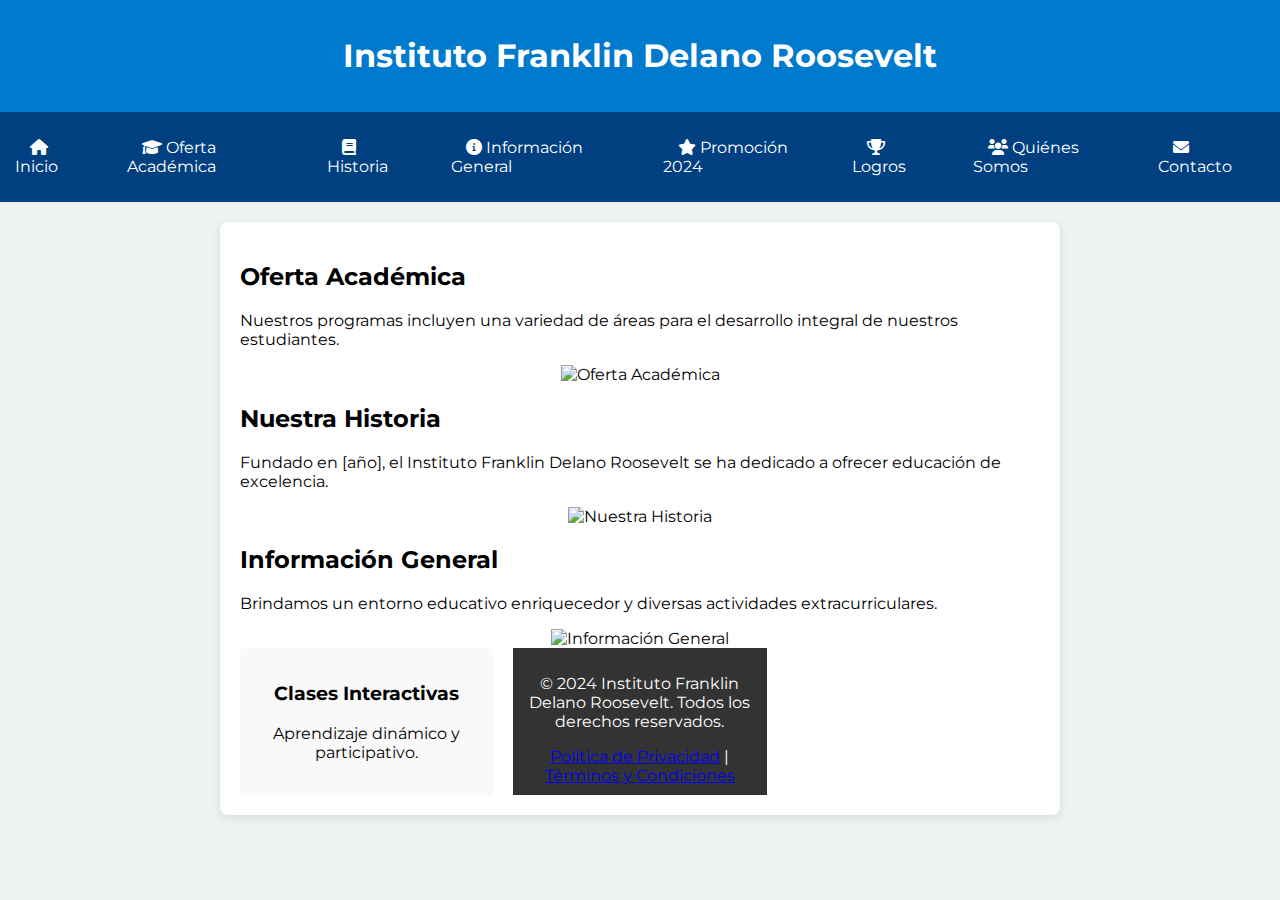
==== index.html @ b8013957 "Update index.html" ====
<!DOCTYPE html>
<html lang="es">
<head>
    <meta charset="UTF-8">
    <meta name="viewport" content="width=device-width, initial-scale=1.0">
    <title>Instituto Franklin Delano Roosevelt</title>
    <link href="https://fonts.googleapis.com/css2?family=Montserrat:wght@400;700&display=swap" rel="stylesheet">
    <link rel="stylesheet" href="https://cdnjs.cloudflare.com/ajax/libs/font-awesome/6.0.0-beta3/css/all.min.css">
    <style>
        body {
            font-family: 'Montserrat', sans-serif;
            margin: 0;
            background-color: #eef2f3;
        }

        header {
            background-color: #007acc; /* Azul claro */
            color: #ffffff;
            padding: 15px 0;
            text-align: center;
        }

        nav {
            background-color: #004080; /* Azul oscuro */
            padding: 10px 0;
        }

        nav ul {
            list-style: none;
            display: flex;
            justify-content: center;
            padding: 0;
        }

        nav ul li {
            margin: 0 15px;
        }

        nav ul li a {
            color: #ffffff;
            text-decoration: none;
            padding: 10px 15px;
            border-radius: 5px;
            transition: background-color 0.3s;
        }

        nav ul li a:hover {
            background-color: #0056b3;
        }

        .content {
            max-width: 800px;
            margin: 20px auto;
            padding: 20px;
            background-color: white;
            border-radius: 8px;
            box-shadow: 0 2px 10px rgba(0, 0, 0, 0.1);
        }

        .grid {
            display: grid;
            grid-template-columns: repeat(3, 1fr);
            gap: 20px;
        }

        .card {
            background-color: #f9f9f9;
            padding: 15px;
            border-radius: 5px;
            text-align: center;
            transition: transform 0.3s;
        }

        .card:hover {
            transform: scale(1.05);
        }

        footer {
            background-color: #333333;
            color: white;
            text-align: center;
            padding: 10px 0;
        }

        @media (max-width: 768px) {
            nav ul {
                flex-direction: column;
            }
            .grid {
                grid-template-columns: 1fr;
            }
        }
    </style>
</head>
<body>

    <header>
        <h1>Instituto Franklin Delano Roosevelt</h1>
    </header>

    <nav>
        <ul class="nav-list">
            <li><a href="index.html"><i class="fas fa-home"></i> Inicio</a></li>
            <li><a href="oferta-academica.html"><i class="fas fa-graduation-cap"></i> Oferta Académica</a></li>
            <li><a href="historia.html"><i class="fas fa-book"></i> Historia</a></li>
            <li><a href="info-general.html"><i class="fas fa-info-circle"></i> Información General</a></li>
            <li><a href="promocion2024.html"><i class="fas fa-star"></i> Promoción 2024</a></li>
            <li><a href="logros.html"><i class="fas fa-trophy"></i> Logros</a></li>
            <li><a href="quienes-somos.html"><i class="fas fa-users"></i> Quiénes Somos</a></li>
            <li><a href="contacto.html"><i class="fas fa-envelope"></i> Contacto</a></li>
        </ul>
    </nav>

    <div class="content">
        <h2 id="oferta">Oferta Académica</h2>
<p>Nuestros programas incluyen una variedad de áreas para el desarrollo integral de nuestros estudiantes.</p>
<div style="text-align: center;">
    <img src="https://d26m4ikkajfmz.cloudfront.net/wp-content/uploads/2023/02/Clases-en-Puerto-Cortes-e1675354458190.jpg" alt="Oferta Académica" width="300" />
</div>

<h2 id="historia">Nuestra Historia</h2>
<p>Fundado en [año], el Instituto Franklin Delano Roosevelt se ha dedicado a ofrecer educación de excelencia.</p>
<div style="text-align: center;">
    <img src=https://i.postimg.cc/cLFSLYgm/banner.jpg" alt="Nuestra Historia" width="300" />
</div>

<h2 id="info">Información General</h2>
<p>Brindamos un entorno educativo enriquecedor y diversas actividades extracurriculares.</p>
<div style="text-align: center;">
    <img src=https://i.postimg.cc/xjLVbBNq/fotocolegio1.jpg" alt="Información General" width="300" />
</div>



        <div class="grid">
            <div class="card">
                <h3>Clases Interactivas</h3>
                <p>Aprendizaje dinámico y participativo.</p>
           
    </div>

    <footer>
        <p>&copy; 2024 Instituto Franklin Delano Roosevelt. Todos los derechos reservados.</p>
        <a href="#">Política de Privacidad</a> | <a href="#">Términos y Condiciones</a>
    </footer>

</body>
</html>
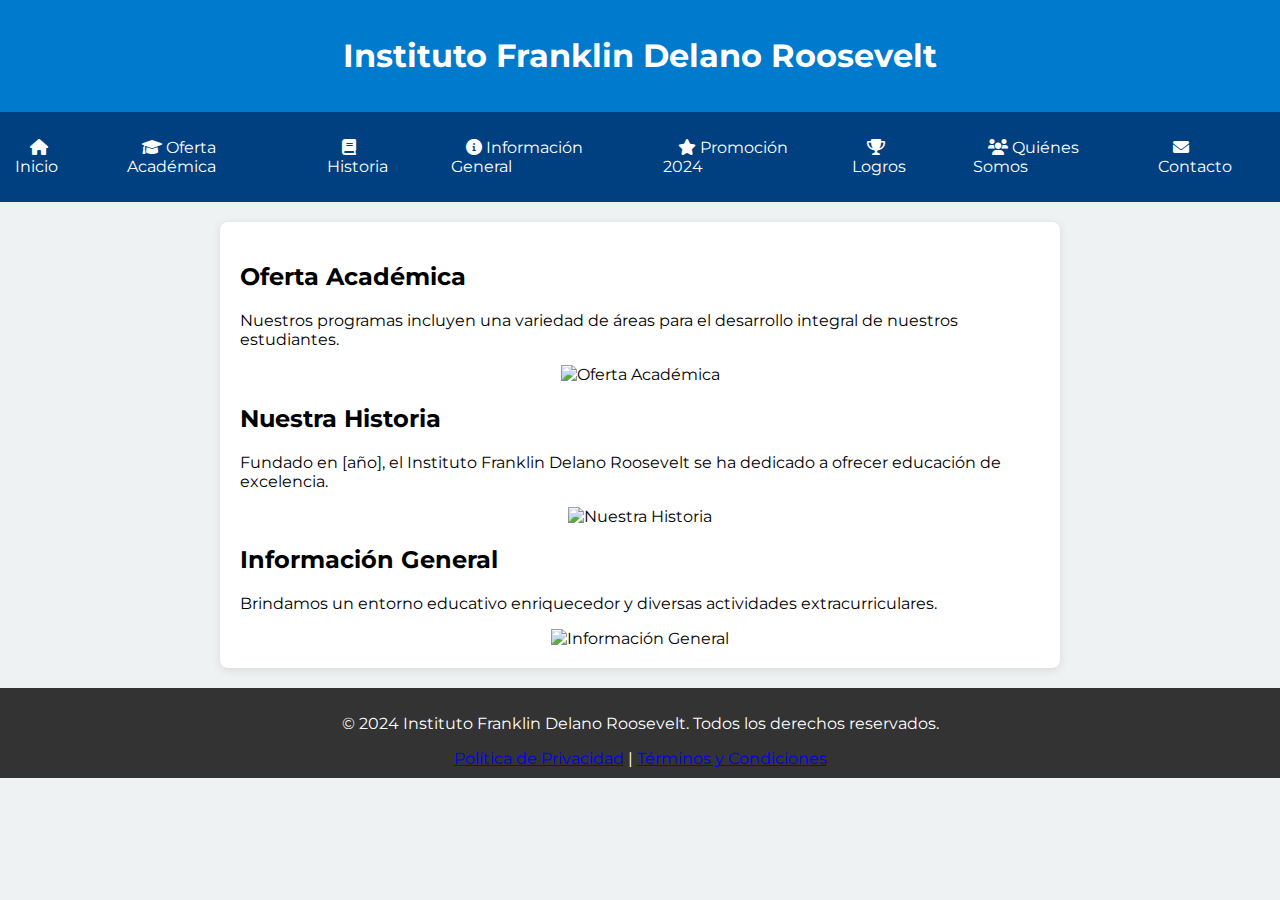
==== commit 55f41bdf: "Update index.html" ====
--- a/index.html
+++ b/index.html
@@ -132,11 +132,7 @@
 
 
 
-        <div class="grid">
-            <div class="card">
-                <h3>Clases Interactivas</h3>
-                <p>Aprendizaje dinámico y participativo.</p>
-           
+     
     </div>
 
     <footer>
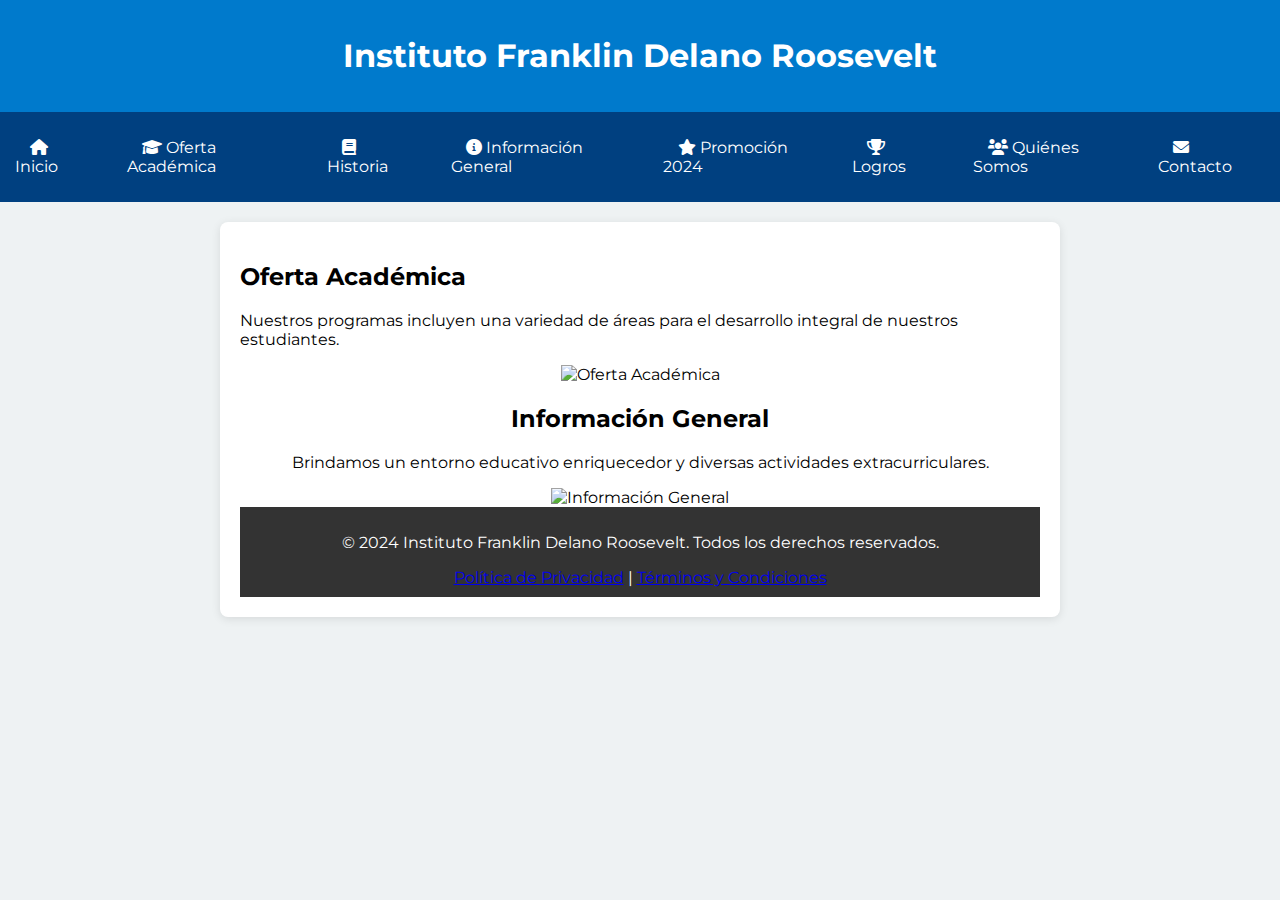
==== commit ffb5129c: "Update index.html" ====
--- a/index.html
+++ b/index.html
@@ -116,18 +116,12 @@
 <p>Nuestros programas incluyen una variedad de áreas para el desarrollo integral de nuestros estudiantes.</p>
 <div style="text-align: center;">
     <img src="https://d26m4ikkajfmz.cloudfront.net/wp-content/uploads/2023/02/Clases-en-Puerto-Cortes-e1675354458190.jpg" alt="Oferta Académica" width="300" />
-</div>
 
-<h2 id="historia">Nuestra Historia</h2>
-<p>Fundado en [año], el Instituto Franklin Delano Roosevelt se ha dedicado a ofrecer educación de excelencia.</p>
-<div style="text-align: center;">
-    <img src=https://i.postimg.cc/cLFSLYgm/banner.jpg" alt="Nuestra Historia" width="300" />
-</div>
 
 <h2 id="info">Información General</h2>
 <p>Brindamos un entorno educativo enriquecedor y diversas actividades extracurriculares.</p>
 <div style="text-align: center;">
-    <img src=https://i.postimg.cc/xjLVbBNq/fotocolegio1.jpg" alt="Información General" width="300" />
+    <img srchttps://i.postimg.cc/ZqW1YQhb/logro2.jpg" alt="Información General" width="300" />
 </div>
 
 
